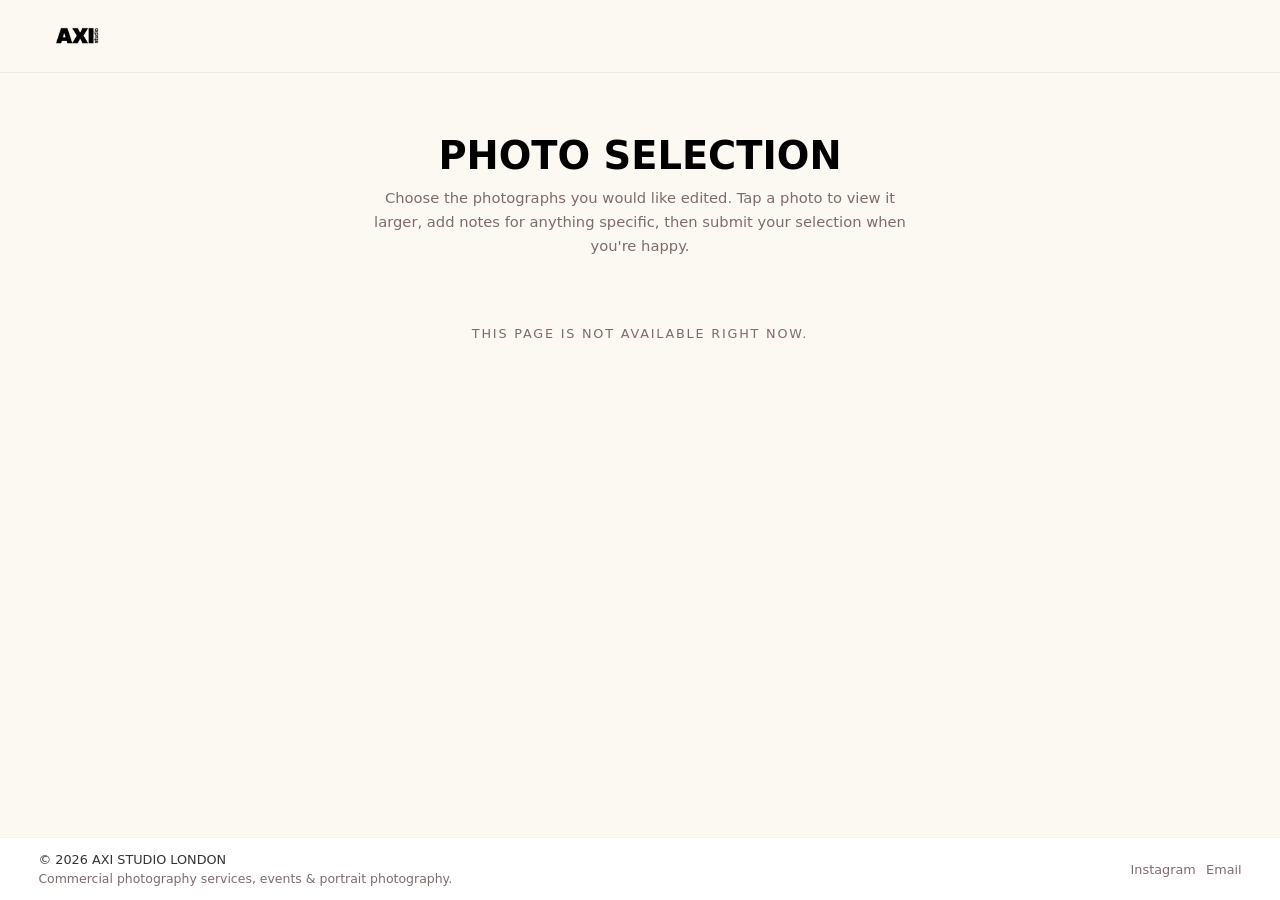
==== client-selection/index.html @ 51eb63b8 "v2" ====
<!DOCTYPE html>
<html lang="en">
  <head>
    <meta charset="UTF-8" />
    <meta name="viewport" content="width=device-width, initial-scale=1" />
    <meta name="robots" content="noindex, nofollow" />
    <title>Photo Selection | AXI STUDIO</title>
    <link rel="stylesheet" href="/styles.css" />
    <link rel="stylesheet" href="/client-selection/selection.css" />
  </head>
  <body>
    <div class="site">
      <header class="site-header">
        <div class="site-header-inner">
          <div class="brand">
            <img src="/logo/logo2.png" alt="" class="brand-logo" />
          </div>
        </div>
      </header>

      <main class="site-main">
        <section class="hero">
          <div class="hero-content">
            <h1 class="hero-title">PHOTO SELECTION</h1>
            <p class="cs-intro">
              Choose the photographs you would like edited. Tap a photo to view it larger, add notes for anything
              specific, then submit your selection when you're happy.
            </p>
          </div>
        </section>

        <p id="cs-loading" class="cs-loading">Loading…</p>

        <section id="cs-lock" class="cs-lock" hidden>
          <form id="cs-login" class="cs-panel cs-login" novalidate>
            <p class="cs-label">Private gallery</p>
            <p class="cs-panel-copy">Enter the password you were given to view your photographs.</p>
            <label for="cs-password" class="cs-visually-hidden">Password</label>
            <input
              type="password"
              id="cs-password"
              class="cs-input"
              placeholder="Password"
              autocomplete="current-password"
              required
            />
            <button type="submit" class="cs-button">View photos</button>
            <p id="cs-login-error" class="cs-error" role="alert"></p>
          </form>
        </section>

        <section id="cs-app" class="gallery-section cs-app" hidden>
          <div id="cs-submitted" class="cs-panel cs-notice" hidden>
            <p class="cs-label">Selection submitted</p>
            <p class="cs-panel-copy">
              Thank you. Your selection was submitted <span id="cs-submitted-date"></span>. If you need to make a
              change, please <a href="mailto:shotbyaxi@gmail.com">get in touch</a>.
            </p>
          </div>

          <div class="gallery-toolbar">
            <span id="cs-count" class="gallery-count"></span>
            <div class="gallery-actions cs-filters" role="group" aria-label="Filter photos">
              <button type="button" class="gallery-action" data-filter="all" aria-pressed="true">All</button>
              <button type="button" class="gallery-action" data-filter="selected" aria-pressed="false">Selected</button>
              <button type="button" class="gallery-action" data-filter="notes" aria-pressed="false">With notes</button>
            </div>
          </div>

          <div id="cs-grid" class="cs-grid" aria-label="Photos"></div>
          <p id="cs-empty" class="cs-empty" hidden></p>

          <section class="cs-comments">
            <label for="cs-comment" class="cs-label">General comments &amp; editing instructions</label>
            <textarea
              id="cs-comment"
              class="cs-textarea"
              rows="5"
              maxlength="5000"
              placeholder="Overall style, retouching preferences, colour or crop requests, deadlines…"
            ></textarea>
          </section>

          <div class="cs-bar">
            <div class="cs-bar-inner">
              <div class="cs-bar-info">
                <span id="cs-bar-count" class="cs-bar-count">0 selected</span>
                <span id="cs-save-status" class="cs-save-status" aria-live="polite"></span>
              </div>
              <button type="button" id="cs-submit" class="cs-button" disabled>Submit selection</button>
            </div>
          </div>
        </section>
      </main>

      <footer class="site-footer">
        <div class="footer-inner">
          <div class="footer-main">
            <span class="footer-brand">&copy; <span id="year"></span> AXI STUDIO LONDON</span>
            <span class="footer-copy">Commercial photography services, events &amp; portrait photography.</span>
          </div>
          <div class="footer-social">
            <a href="https://www.instagram.com/axistudioldn" target="_blank" rel="noreferrer" class="social-link">
              Instagram
            </a>
            <a href="mailto:shotbyaxi@gmail.com" class="social-link">Email</a>
          </div>
        </div>
      </footer>
    </div>

    <div class="lightbox-overlay cs-lightbox" id="cs-lightbox" aria-hidden="true">
      <div class="lightbox-backdrop" data-close></div>
      <div class="lightbox-content" role="dialog" aria-modal="true" aria-label="Photo viewer">
        <button type="button" class="lightbox-prev" aria-label="Previous photo">&#10094;</button>
        <button type="button" class="lightbox-next" aria-label="Next photo">&#10095;</button>
        <div class="lightbox-image-wrapper">
          <img class="lightbox-image" alt="" />
        </div>
      </div>
      <button type="button" class="cs-lightbox-close" aria-label="Close" data-close>&times;</button>
      <div class="cs-lightbox-bar">
        <span class="cs-lightbox-name"></span>
        <button type="button" class="cs-lightbox-select gallery-action"></button>
      </div>
    </div>

    <dialog id="cs-confirm" class="cs-dialog">
      <form method="dialog" class="cs-panel">
        <p class="cs-label">Submit selection</p>
        <p class="cs-panel-copy" id="cs-confirm-text"></p>
        <p class="cs-panel-copy cs-muted">Once submitted, your selection will be locked and sent for editing.</p>
        <div class="cs-dialog-actions">
          <button value="cancel" class="gallery-action">Keep editing</button>
          <button value="confirm" class="cs-button">Submit</button>
        </div>
      </form>
    </dialog>

    <script>
      document.getElementById("year").textContent = new Date().getFullYear();
    </script>
    <script src="/client-selection/selection.js"></script>
  </body>
</html>
---- styles.css ----
:root {
  --page-bg: #fcf8f2;
  --page-surface: #ffffff;
  --accent: #353535;
  --text-main:rgb(0, 0, 0);
  --text-muted:rgb(128, 107, 107);
  --border-subtle: rgba(42, 15, 24, 0.06);
  --shadow-soft: 0 14px 30px rgba(42, 15, 16, 0.06);
}

*,
*::before,
*::after {
  box-sizing: border-box;
}

html,
body {
  margin: 0;
  padding: 0;
}

body {
  font-family: system-ui, -apple-system, BlinkMacSystemFont, "SF Pro Text", "Inter",
    "Segoe UI", sans-serif;
  background: #fcf8f2;
  color: var(--text-main);
  min-height: 100vh;
}

.site {
  min-height: 100vh;
  display: flex;
  flex-direction: column;
}

.site-header {
  position: sticky;
  top: 0;
  z-index: 20;
  background: #fcf8f2;
  border-bottom: 1px solid var(--border-subtle);
  backdrop-filter: blur(18px);
  min-height: 56px;
  padding: 0.75rem clamp(1.25rem, 3vw, 3rem);
}

.site-footer {
  padding: 0.9rem clamp(1.25rem, 3vw, 3rem);
}

.site-main {
  padding: 1.5rem clamp(1.25rem, 3vw, 3rem) 2.5rem;
  flex: 1;
}

.site-header-inner {
  max-width: 1320px;
  margin: 0 auto;
  display: flex;
  align-items: center;
}

.site-header .brand {
  display: block;
  width: 100%;
}

.brand-logo {
  display: block;
  width: 5rem;
  height: 3rem;
  object-fit: contain;
  object-position: center center;
}

.nav {
  display: flex;
  align-items: center;
  gap: 0.75rem;
}

.nav-link {
  position: relative;
  color: var(--text-muted);
  text-decoration: none;
  font-size: 0.9rem;
  letter-spacing: 0.12em;
  text-transform: uppercase;
  padding-bottom: 0.3rem;
}

.nav-link::after {
  content: "";
  position: absolute;
  left: 0;
  bottom: 0;
  width: 0;
  height: 1px;
  background: linear-gradient(90deg, var(--accent), transparent);
  transition: width 180ms ease-out;
}

.nav-link:hover::after {
  width: 100%;
}

.hero {
  max-width: 1320px;
  margin: 1.6rem auto 1.8rem;
}

.hero-content {
  max-width: 720px;
  padding: 0.8rem 0 0.5rem;
  text-align: center;
  margin: 0 auto;
}

.eyebrow {
  margin: 0 0 0.35rem;
  font-size: 0.8rem;
  //text-transform: uppercase;
  letter-spacing: 0.2em;
  color: var(--accent);
}

.hero-title {
  margin: 0 0 0.55rem;
  font-size: clamp(1.95rem, 3vw, 2.7rem);
  line-height: 1.08;
}

.hero-links {
  margin-top: 0.9rem;
  display: inline-flex;
  flex-wrap: wrap;
  gap: 0.75rem;
  justify-content: center;
}

.hero-link {
  font-size: 0.8rem;
  text-transform: uppercase;
  letter-spacing: 0.14em;
  text-decoration: none;
  color: var(--accent);
  padding-bottom: 0.18rem;
  border-bottom: 1px solid rgba(15, 23, 42, 0.18);
}

.gallery-section {
  max-width: 1320px;
  margin: 0 auto;
}

.gallery-inner {
  border-radius: 0;
  padding: 0.4rem 0 2.5rem;
}

.justified-gallery {
  background: transparent;
  box-shadow: none;
}

/* Let the plugin fully control rows and items; no custom .jg-* overrides */

/* Selection & download toolbar */
.gallery-toolbar {
  display: flex;
  flex-wrap: wrap;
  align-items: center;
  justify-content: space-between;
  gap: 0.75rem;
  padding-bottom: 0.9rem;
}

.gallery-count {
  font-size: 0.8rem;
  text-transform: uppercase;
  letter-spacing: 0.14em;
  color: var(--text-muted);
}

.gallery-actions {
  display: inline-flex;
  flex-wrap: wrap;
  gap: 0.75rem;
}

.gallery-action {
  font: inherit;
  font-size: 0.8rem;
  text-transform: uppercase;
  letter-spacing: 0.14em;
  color: var(--accent);
  background: none;
  border: none;
  border-bottom: 1px solid rgba(15, 23, 42, 0.18);
  padding: 0 0 0.18rem;
  cursor: pointer;
}

.gallery-action:hover:not(:disabled) {
  border-bottom-color: var(--accent);
}

.gallery-action:disabled {
  opacity: 0.4;
  cursor: default;
}

.justified-gallery.is-selecting > a::before {
  content: "";
  position: absolute;
  top: 0.6rem;
  right: 0.6rem;
  z-index: 1;
  width: 1.4rem;
  height: 1.4rem;
  display: flex;
  align-items: center;
  justify-content: center;
  border-radius: 50%;
  border: 1.5px solid #fff;
  background: rgba(0, 0, 0, 0.15);
  color: #fff;
  font-size: 0.8rem;
}

.justified-gallery.is-selecting > a.is-selected::before {
  content: "\2713";
  background: var(--accent);
  border-color: var(--accent);
}

.justified-gallery.is-selecting > a.is-selected::after {
  content: "";
  position: absolute;
  inset: 0;
  box-shadow: inset 0 0 0 3px var(--accent);
  pointer-events: none;
}

/* Lightbox / slideshow */
.lightbox-overlay {
  position: fixed;
  inset: 0;
  display: flex;
  align-items: center;
  justify-content: center;
  opacity: 0;
  pointer-events: none;
  transition: opacity 160ms ease-out;
  z-index: 50;
}

.lightbox-overlay.is-open {
  opacity: 1;
  pointer-events: auto;
}

.lightbox-backdrop {
  position: absolute;
  inset: 0;
  background: rgba(0, 0, 0, 0.95);
}

.lightbox-content {
  position: relative;
  max-width: 96vw;
  max-height: 92vh;
  display: flex;
  align-items: center;
  justify-content: center;
}

.lightbox-image-wrapper {
  max-width: 100%;
  max-height: 100%;
}

.lightbox-image {
  display: block;
  max-width: 100%;
  max-height: 92vh;
  object-fit: contain;
}

.lightbox-prev,
.lightbox-next {
  position: absolute;
  border: none;
  background: none;
  color: #f9fafb;
  cursor: pointer;
  font-size: 1.9rem;
  padding: 0.25rem 0.75rem;
  line-height: 1;
  display: flex;
  align-items: center;
  justify-content: center;
}

.lightbox-prev {
  left: 1.5rem;
}

.lightbox-next {
  right: 1.5rem;
}

.lightbox-prev,
.lightbox-next {
  font-size: 2.4rem;
}

.lightbox-close:hover,
.lightbox-prev:hover,
.lightbox-next:hover {
  color: #e5e7eb;
}

.site-footer {
  border-top: 1px solid var(--border-subtle);
  background: var(--page-surface);
  color: var(--text-muted);
  font-size: 0.8rem;
}

.footer-inner {
  max-width: 1320px;
  margin: 0 auto;
  display: flex;
  align-items: center;
  justify-content: space-between;
  gap: 1.25rem;
}

.footer-main {
  display: flex;
  flex-direction: column;
  gap: 0.2rem;
}

.footer-brand {
  font-weight: 500;
  color: #343434;
}

.footer-copy {
  font-size: 0.78rem;
}

.footer-social {
  display: flex;
  flex-wrap: wrap;
  gap: 0.65rem;
}

.social-link {
  font-size: 0.8rem;
  color: var(--text-muted);
  text-decoration: none;
}

.social-link:hover {
  color: var(--accent);
}

@keyframes shimmer {
  0% {
    transform: translateX(-100%);
  }
  100% {
    transform: translateX(100%);
  }
}

@media (max-width: 768px) {
  .site-header,
  .site-main,
  .site-footer {
    padding-inline: 1.1rem;
  }

  .brand-logo {
    width: auto;
    max-width: 100%;
    height: auto;
    max-height: 40px;
    margin: 0 auto;
    object-position: center center;
  }

  .hero {
    margin-bottom: 1.5rem;
  }

  .gallery-inner {
    padding: 0.4rem 0 1.6rem;
  }

  .footer-inner {
    flex-direction: column;
    align-items: flex-start;
  }
}
---- client-selection/selection.css ----
/* Client selection page. Builds on /styles.css; all classes are prefixed
   with "cs-" so nothing here affects the rest of the site. */

html {
  scroll-padding: 90px 0 110px;
}

[hidden] {
  display: none !important;
}

.cs-visually-hidden {
  position: absolute;
  width: 1px;
  height: 1px;
  overflow: hidden;
  clip: rect(0 0 0 0);
  white-space: nowrap;
}

.cs-intro {
  margin: 0.6rem auto 0;
  max-width: 560px;
  font-size: 0.92rem;
  line-height: 1.6;
  color: var(--text-muted);
}

.cs-loading,
.cs-empty {
  text-align: center;
  font-size: 0.8rem;
  text-transform: uppercase;
  letter-spacing: 0.14em;
  color: var(--text-muted);
  padding: 2rem 0;
}

.cs-label {
  display: block;
  margin: 0 0 0.6rem;
  font-size: 0.8rem;
  text-transform: uppercase;
  letter-spacing: 0.14em;
  color: var(--accent);
}

.cs-muted {
  color: var(--text-muted);
}

/* Panels, inputs & buttons */
.cs-panel {
  background: var(--page-surface);
  border: 1px solid var(--border-subtle);
  box-shadow: var(--shadow-soft);
  padding: 1.6rem;
}

.cs-panel-copy {
  margin: 0 0 1rem;
  font-size: 0.9rem;
  line-height: 1.6;
}

.cs-panel-copy a {
  color: var(--accent);
}

.cs-input,
.cs-textarea {
  display: block;
  width: 100%;
  font: inherit;
  font-size: 1rem;
  color: var(--text-main);
  background: var(--page-surface);
  border: 1px solid rgba(15, 23, 42, 0.18);
  border-radius: 0;
  padding: 0.7rem 0.8rem;
  transition: border-color 160ms ease-out;
}

.cs-textarea {
  resize: vertical;
  line-height: 1.5;
}

.cs-input:focus,
.cs-textarea:focus {
  outline: none;
  border-color: var(--accent);
}

.cs-textarea[readonly] {
  background: transparent;
  color: var(--text-muted);
}

.cs-button {
  font: inherit;
  font-size: 0.8rem;
  text-transform: uppercase;
  letter-spacing: 0.14em;
  color: #fff;
  background: var(--accent);
  border: 1px solid var(--accent);
  border-radius: 0;
  padding: 0.75rem 1.4rem;
  cursor: pointer;
  transition: opacity 160ms ease-out;
}

.cs-button:hover:not(:disabled) {
  opacity: 0.88;
}

.cs-button:disabled {
  opacity: 0.4;
  cursor: default;
}

.gallery-action[aria-pressed="true"] {
  border-bottom-color: var(--accent);
}

.gallery-action[aria-pressed="false"] {
  color: var(--text-muted);
}

.cs-error {
  min-height: 1.2em;
  margin: 0.8rem 0 0;
  font-size: 0.85rem;
  color: #a33a3a;
}

/* Password gate */
.cs-lock {
  max-width: 420px;
  margin: 0 auto 3rem;
}

.cs-login {
  text-align: center;
}

.cs-login .cs-input {
  margin-bottom: 0.9rem;
  text-align: center;
}

.cs-login .cs-button {
  width: 100%;
}

/* Submitted notice */
.cs-notice {
  margin-bottom: 1.4rem;
  text-align: center;
}

.cs-notice .cs-panel-copy {
  margin: 0;
}

/* Photo grid */
.cs-grid {
  display: grid;
  grid-template-columns: repeat(auto-fill, minmax(230px, 1fr));
  gap: 1.4rem 1rem;
}

.cs-card {
  position: relative;
  margin: 0;
  display: flex;
  flex-direction: column;
}

.cs-frame {
  position: relative;
  aspect-ratio: 4 / 5;
  background: #f1ebe2;
  outline: 3px solid transparent;
  outline-offset: -3px;
  transition: outline-color 160ms ease-out;
}

.cs-thumb {
  display: block;
  width: 100%;
  height: 100%;
  padding: 0;
  border: none;
  background: none;
  cursor: zoom-in;
}

.cs-thumb img {
  display: block;
  width: 100%;
  height: 100%;
  object-fit: contain;
  opacity: 0;
  transition: opacity 240ms ease-out;
}

.cs-thumb img.is-loaded {
  opacity: 1;
}

.cs-check {
  position: absolute;
  top: 0.6rem;
  right: 0.6rem;
  z-index: 1;
  width: 2rem;
  height: 2rem;
  display: flex;
  align-items: center;
  justify-content: center;
  padding: 0;
  border-radius: 50%;
  border: 1.5px solid #fff;
  background: rgba(0, 0, 0, 0.22);
  color: transparent;
  font-size: 0.95rem;
  line-height: 1;
  cursor: pointer;
  transition: background 160ms ease-out, color 160ms ease-out;
}

.cs-check:hover {
  background: rgba(0, 0, 0, 0.4);
  color: rgba(255, 255, 255, 0.7);
}

.cs-card.is-selected .cs-frame {
  outline-color: var(--accent);
}

.cs-card.is-selected .cs-check {
  background: var(--accent);
  border-color: var(--accent);
  color: #fff;
}

.cs-caption {
  display: flex;
  flex-direction: column;
  align-items: flex-start;
  gap: 0.45rem;
  padding-top: 0.6rem;
}

.cs-filename {
  min-width: 0;
  max-width: 100%;
  font-size: 0.82rem;
  color: var(--text-main);
  overflow-wrap: anywhere;
}

.cs-card-actions {
  display: inline-flex;
  flex-wrap: wrap;
  gap: 0.4rem 1rem;
}

.cs-card-actions .gallery-action {
  font-size: 0.7rem;
  white-space: nowrap;
}

.cs-card.is-selected .cs-select-text {
  font-weight: 600;
}

.cs-note-toggle.has-note::after {
  content: "";
  display: inline-block;
  width: 0.4rem;
  height: 0.4rem;
  margin-left: 0.35rem;
  border-radius: 50%;
  background: var(--accent);
  vertical-align: middle;
}

.cs-note {
  margin-top: 0.55rem;
}

.cs-note .cs-textarea {
  font-size: 0.88rem;
  padding: 0.55rem 0.65rem;
}

.cs-card.is-locked .cs-check,
.cs-card.is-locked .cs-select-text {
  cursor: default;
}

.cs-card.is-locked:not(.is-selected) .cs-check,
.cs-card.is-locked:not(.is-selected) .cs-select-text {
  display: none;
}

/* General comments */
.cs-comments {
  margin: 2.6rem 0 1.4rem;
  max-width: 760px;
}

/* Sticky selection bar */
.cs-bar {
  position: sticky;
  bottom: 0;
  z-index: 10;
  margin: 0 calc(-1 * clamp(1.25rem, 3vw, 3rem));
  padding: 0.85rem clamp(1.25rem, 3vw, 3rem);
  padding-bottom: calc(0.85rem + env(safe-area-inset-bottom, 0px));
  background: rgba(252, 248, 242, 0.94);
  border-top: 1px solid var(--border-subtle);
  backdrop-filter: blur(18px);
}

.cs-bar-inner {
  max-width: 1320px;
  margin: 0 auto;
  display: flex;
  align-items: center;
  justify-content: space-between;
  gap: 1rem;
}

.cs-bar-info {
  display: flex;
  flex-direction: column;
  gap: 0.2rem;
  min-width: 0;
}

.cs-bar-count {
  font-size: 0.8rem;
  text-transform: uppercase;
  letter-spacing: 0.14em;
  color: var(--accent);
}

.cs-save-status {
  font-size: 0.75rem;
  color: var(--text-muted);
}

.cs-save-status.is-error {
  color: #a33a3a;
}

/* Lightbox additions (base styles come from /styles.css) */
.cs-lightbox {
  visibility: hidden;
  transition: opacity 160ms ease-out, visibility 0s linear 160ms;
}

.cs-lightbox.is-open {
  visibility: visible;
  transition: opacity 160ms ease-out;
}

.cs-lightbox .lightbox-image {
  max-height: calc(92vh - 4rem);
}

.cs-lightbox-close {
  position: absolute;
  top: 0.8rem;
  right: 1.1rem;
  z-index: 2;
  border: none;
  background: none;
  color: #f9fafb;
  font-size: 2.2rem;
  line-height: 1;
  cursor: pointer;
  padding: 0.25rem 0.5rem;
}

.cs-lightbox-bar {
  position: absolute;
  left: 0;
  right: 0;
  bottom: 0;
  z-index: 2;
  display: flex;
  flex-wrap: wrap;
  align-items: center;
  justify-content: center;
  gap: 0.6rem 1.4rem;
  padding: 0.9rem 1rem calc(0.9rem + env(safe-area-inset-bottom, 0px));
  color: #f9fafb;
  font-size: 0.85rem;
}

.cs-lightbox-bar .gallery-action {
  color: #f9fafb;
  border-bottom-color: rgba(249, 250, 251, 0.4);
}

.cs-lightbox-bar .gallery-action:hover:not(:disabled) {
  border-bottom-color: #f9fafb;
}

.cs-lightbox-select.is-selected::before {
  content: "\2713  ";
  white-space: pre;
}

/* Confirm dialog */
.cs-dialog {
  width: min(440px, calc(100vw - 2rem));
  padding: 0;
  border: none;
  background: transparent;
  color: var(--text-main);
}

.cs-dialog::backdrop {
  background: rgba(0, 0, 0, 0.45);
}

.cs-dialog-actions {
  display: flex;
  align-items: center;
  justify-content: flex-end;
  gap: 1.25rem;
  margin-top: 1.4rem;
}

/* Admin view */
.cs-admin-summary {
  display: flex;
  flex-wrap: wrap;
  gap: 1.25rem 2.5rem;
  margin-bottom: 1.4rem;
}

.cs-stat {
  display: flex;
  flex-direction: column;
  gap: 0.25rem;
}

.cs-stat-value {
  font-size: 1.05rem;
}

.cs-status {
  display: inline-block;
  font-size: 0.72rem;
  text-transform: uppercase;
  letter-spacing: 0.14em;
  padding: 0.25rem 0.55rem;
  border: 1px solid currentColor;
}

.cs-status.is-submitted {
  color: #fff;
  background: var(--accent);
  border-color: var(--accent);
}

.cs-admin-block {
  margin-bottom: 2.2rem;
}

.cs-admin-comment {
  margin: 0;
  white-space: pre-wrap;
  font-size: 0.92rem;
  line-height: 1.6;
}

.cs-admin-list {
  list-style: none;
  margin: 0;
  padding: 0;
  border-top: 1px solid var(--border-subtle);
}

.cs-admin-row {
  display: grid;
  grid-template-columns: 88px minmax(0, 1fr);
  gap: 1rem;
  align-items: start;
  padding: 0.9rem 0;
  border-bottom: 1px solid var(--border-subtle);
}

.cs-admin-row img {
  display: block;
  width: 88px;
  height: 88px;
  object-fit: contain;
  background: #f1ebe2;
}

.cs-admin-row .cs-filename {
  display: block;
  font-weight: 500;
  margin-bottom: 0.3rem;
}

.cs-admin-note {
  margin: 0;
  white-space: pre-wrap;
  font-size: 0.88rem;
  line-height: 1.5;
  color: var(--text-muted);
}

.cs-admin-history summary {
  display: list-item;
  cursor: pointer;
}

.cs-admin-history ol {
  margin: 0.8rem 0 0;
  padding-left: 1.2rem;
  font-size: 0.88rem;
  line-height: 1.8;
}

@media (max-width: 768px) {
  .cs-grid {
    grid-template-columns: repeat(2, minmax(0, 1fr));
    gap: 1.1rem 0.7rem;
  }

  .cs-bar {
    margin-inline: -1.1rem;
    padding-inline: 1.1rem;
  }

  .cs-panel {
    padding: 1.25rem;
  }

  .lightbox-prev {
    left: 0.25rem;
  }

  .lightbox-next {
    right: 0.25rem;
  }
}

@media (max-width: 420px) {
  .cs-bar-inner .cs-button {
    padding-inline: 1rem;
  }
}
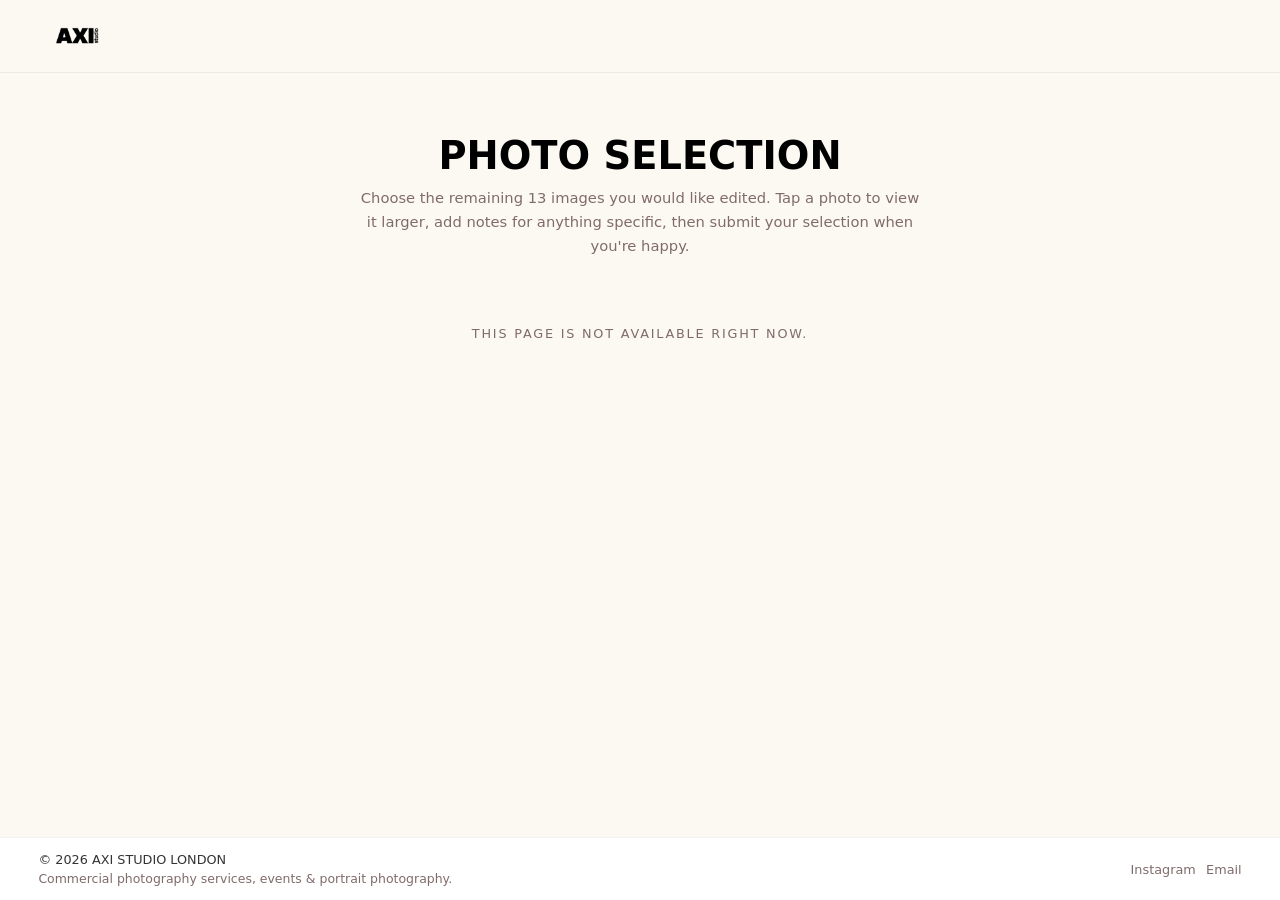
==== commit d70a31ab: "v3" ====
--- a/client-selection/index.html
+++ b/client-selection/index.html
@@ -23,7 +23,7 @@
           <div class="hero-content">
             <h1 class="hero-title">PHOTO SELECTION</h1>
             <p class="cs-intro">
-              Choose the photographs you would like edited. Tap a photo to view it larger, add notes for anything
+              Choose the remaining 13 images you would like edited. Tap a photo to view it larger, add notes for anything
               specific, then submit your selection when you're happy.
             </p>
           </div>
